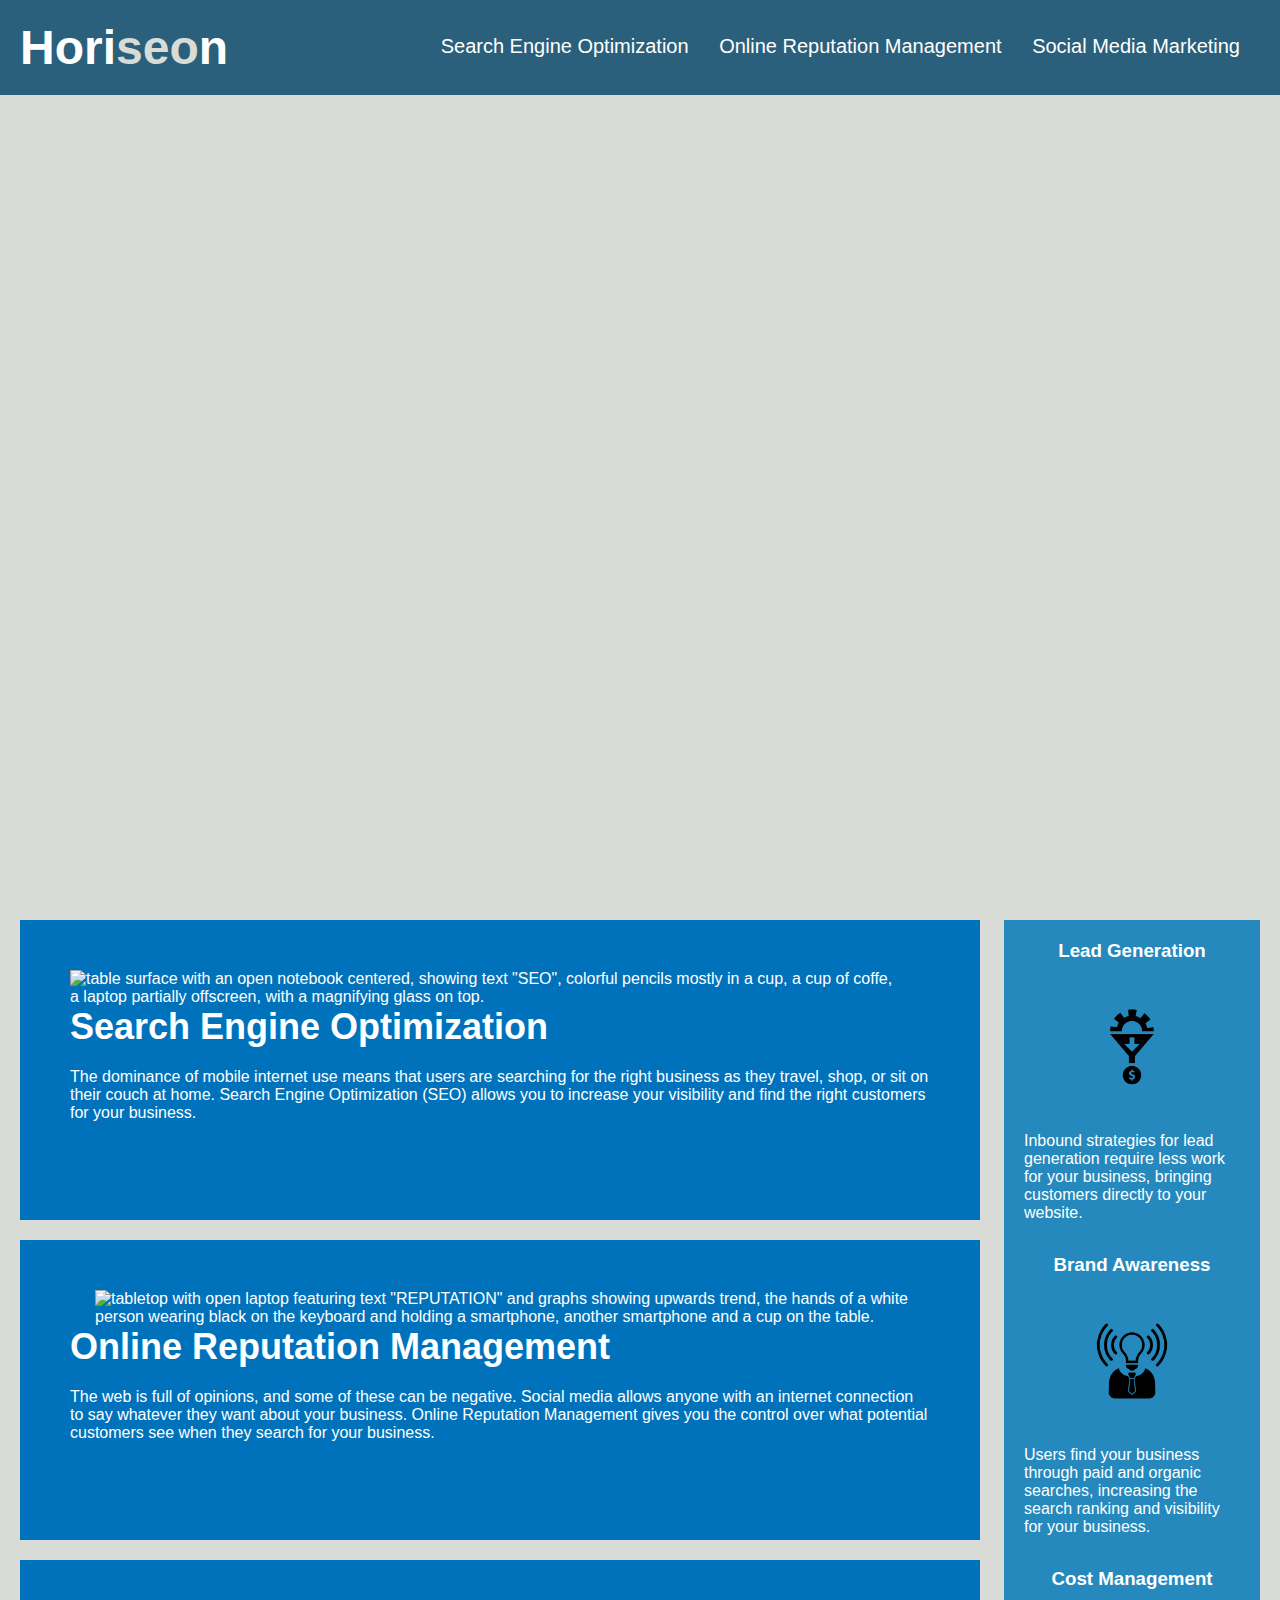
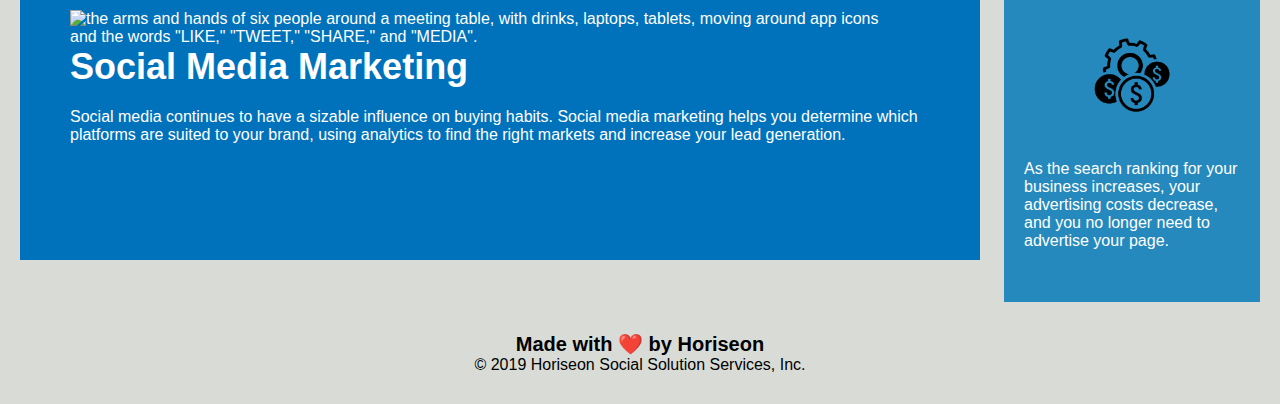
==== Develop/index.html @ 7a69cd7a "first commit, pushing assets with style and images, as well as index.html" ====
<!DOCTYPE html>
<html lang="en-us">

<head>
    <meta charset="UTF-8" />
    <link rel="stylesheet" href="./assets/css/style.css">
    <title>Horieseon Social Solution Services</title>
</head>

<body>

    <header>
        <h1>Hori<span class="seo">seo</span>n</h1>
        <nav>
            <ul>
                <li>
                    <a href="#search-engine-optimization">Search Engine Optimization</a>
                </li>
                <li>
                    <a href="#online-reputation-management">Online Reputation Management</a>
                </li>
                <li>
                    <a href="#social-media-marketing">Social Media Marketing</a>
                </li>
            </ul>
        </nav>
    </header>

    <figure class="hero" alt="Four casually yet professionaly dressed people attending a meeting, looking at a piece of paper."></figure>

    <section class="content">
        <article id="search-engine-optimization">
            <img src="./assets/images/search-engine-optimization.jpg" class="float-left" alt='table surface with an open notebook centered, showing text "SEO", colorful pencils mostly in a cup, a cup of coffe, a laptop partially offscreen, with a magnifying glass on top.'/>
            <h2>Search Engine Optimization</h2>
            <p>
                The dominance of mobile internet use means that users are searching for the right business as they travel, shop, or sit on their couch at home. Search Engine Optimization (SEO) allows you to increase your visibility and find the right customers for your business.
            </p>
        </article>
        <article id="online-reputation-management">
            <img src="./assets/images/online-reputation-management.jpg" class="float-right" alt='tabletop with open laptop featuring text "REPUTATION" and graphs showing upwards trend, the hands of a white person wearing black on the keyboard and holding a smartphone, another smartphone and a cup on the table.'/>
            <h2>Online Reputation Management</h2>
            <p>
                The web is full of opinions, and some of these can be negative. Social media allows anyone with an internet connection to say whatever they want about your business. Online Reputation Management gives you the control over what potential customers see when they search for your business.
            </p>
        </article>
        <article id="social-media-marketing">
            <img src="./assets/images/social-media-marketing.jpg" class="float-left" alt='the arms and hands of six people around a meeting table, with drinks, laptops, tablets, moving around app icons and the words "LIKE," "TWEET," "SHARE," and "MEDIA".'/>
            <h2>Social Media Marketing</h2>
            <p>
                Social media continues to have a sizable influence on buying habits. Social media marketing helps you determine which platforms are suited to your brand, using analytics to find the right markets and increase your lead generation.
            </p>
        </article>
    </section>
    <aside class="benefits">
        <article class="benefit-lead">
            <h3>Lead Generation</h3>
            <img src="./assets/images/lead-generation.png" />
            <p>
                Inbound strategies for lead generation require less work for your business, bringing customers directly to your website.
            </p>
        </article>
        <article class="benefit-brand">
            <h3>Brand Awareness</h3>
            <img src="./assets/images/brand-awareness.png" />
            <p>
                Users find your business through paid and organic searches, increasing the search ranking and visibility for your business.
            </p>
        </article>
        <article class="benefit-cost">
            <h3>Cost Management</h3>
            <img src="./assets/images/cost-management.png"></img>
            <p>
                As the search ranking for your business increases, your advertising costs decrease, and you no longer need to advertise your page.
            </p>
        </article>
    </aside>

    <footer>
        <h2>Made with ❤️️ by Horiseon</h2>
        <p>
            &copy; 2019 Horiseon Social Solution Services, Inc.
        </p>
    </footer>

</body>
</html>
---- Develop/assets/css/style.css ----
/*   HORISEON SOCIAL SERVICES INDEX.HTML   */

* {
    box-sizing: border-box;
    padding: 0;
    margin: 0;
}

body {
    background-color: #d9dcd6;
}

p {
    font-size: 16px;
}





/*   HEADER   */

header {
    padding: 20px;
    font-family: 'Trebuchet MS', 'Lucida Sans Unicode', 'Lucida Grande', 'Lucida Sans', Arial, sans-serif;
    background-color: #2a607c;
    color: #ffffff;
}

header h1 {
    display: inline-block;
    font-size: 48px;
}

.seo {
    color: #d9dcd6;
}

nav {
    padding-top: 15px;
    margin-right: 20px;
    float: right;
    font-family: 'Gill Sans', 'Gill Sans MT', Calibri, 'Trebuchet MS', sans-serif;
    font-size: 20px;
}

nav ul {
    list-style-type: none;
}

nav li {
    display: inline-block;
    margin-left: 25px;
}

a {
    color: #ffffff;
    text-decoration: none;
}





/*   FIGURE - MAIN IMAGE   */

.hero {
    height: 800px;
    width: 100%;
    margin-bottom: 25px;
    background-image: url("../images/digital-marketing-meeting.jpg");
    background-size: cover;
    background-position: center;
}





/*   SECTION - SERVICES PROVIDED   */

.content {
    width: 75%;
    display: inline-block;
    margin-left: 20px;
}

.float-left {
    float: left;
    margin-right: 25px;
}

.float-right {
    float: right;
    margin-left: 25px;
}

#search-engine-optimization {
    margin-bottom: 20px;
    padding: 50px;
    height: 300px;
    font-family: 'Gill Sans', 'Gill Sans MT', Calibri, 'Trebuchet MS', sans-serif;
    background-color: #0072bb;
    color: #ffffff;
}

#online-reputation-management {
    margin-bottom: 20px;
    padding: 50px;
    height: 300px;
    font-family: 'Gill Sans', 'Gill Sans MT', Calibri, 'Trebuchet MS', sans-serif;
    background-color: #0072bb;
    color: #ffffff;
}

#social-media-marketing {
    margin-bottom: 20px;
    padding: 50px;
    height: 300px;
    font-family: 'Gill Sans', 'Gill Sans MT', Calibri, 'Trebuchet MS', sans-serif;
    background-color: #0072bb;
    color: #ffffff;
}

.content img {
    max-height: 200px;
}

.content h2 {
    margin-bottom: 20px;
    font-size: 36px;
}





/*   ASIDE - BENEFITS   */

.benefits {
    margin-right: 20px;
    padding: 20px;
    clear: both;
    float: right;
    width: 20%;
    height: 100%;
    font-family: 'Gill Sans', 'Gill Sans MT', Calibri, 'Trebuchet MS', sans-serif;
    background-color: #2589bd;
}

.benefits article {
    margin-bottom: 32px;
    color: #ffffff;
}

.benefits h3 {
    margin-bottom: 10px;
    text-align: center;
}

.benefits img {
    display: block;
    margin: 10px auto;
    max-width: 150px;
}





/*   FOOTER   */

footer {
    padding: 30px;
    clear: both;
    font-family: 'Trebuchet MS', 'Lucida Sans Unicode', 'Lucida Grande', 'Lucida Sans', Arial, sans-serif;
    text-align: center;
}

footer h2 {
    font-size: 20px;
}
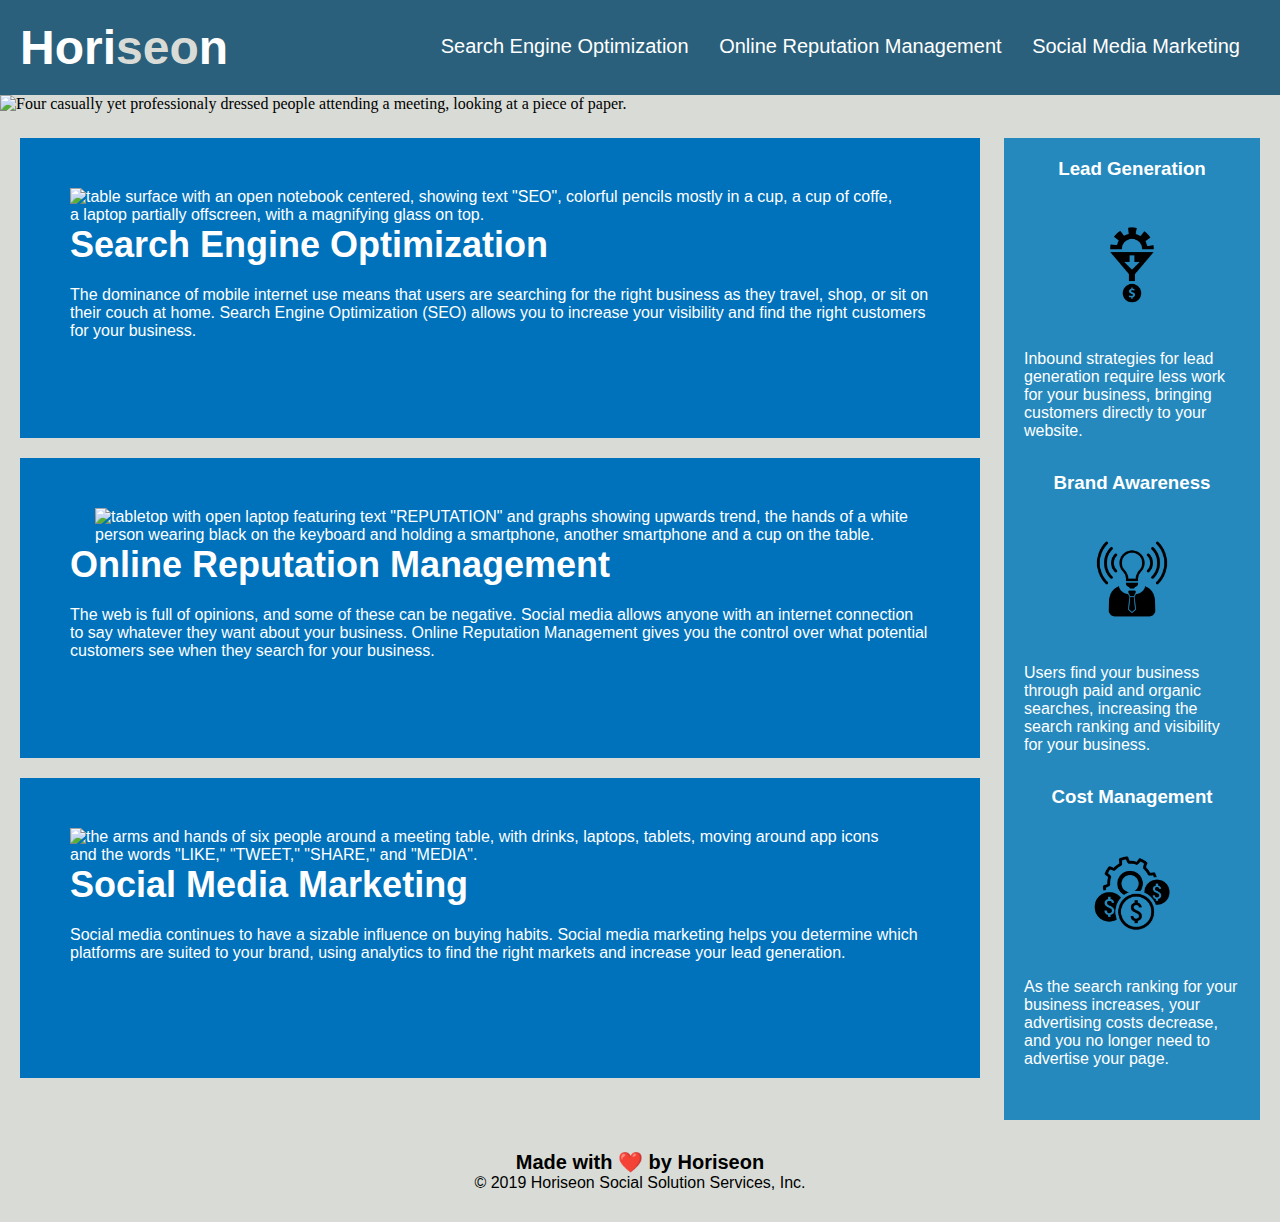
==== commit 122115ad: "fixed hero image for accessibility" ====
--- a/Develop/index.html
+++ b/Develop/index.html
@@ -26,7 +26,9 @@
         </nav>
     </header>
 
-    <figure class="hero" alt="Four casually yet professionaly dressed people attending a meeting, looking at a piece of paper."></figure>
+    <figure class="hero" >
+        <img src='./assets/images/digital-marketing-meeting.jpg' alt="Four casually yet professionaly dressed people attending a meeting, looking at a piece of paper."/>
+    </figure>
 
     <section class="content">
         <article id="search-engine-optimization">
--- a/Develop/assets/css/style.css
+++ b/Develop/assets/css/style.css
@@ -64,13 +64,9 @@
 
 /*   FIGURE - MAIN IMAGE   */
 
-.hero {
-    height: 800px;
+.hero img {
     width: 100%;
     margin-bottom: 25px;
-    background-image: url("../images/digital-marketing-meeting.jpg");
-    background-size: cover;
-    background-position: center;
 }
 
 
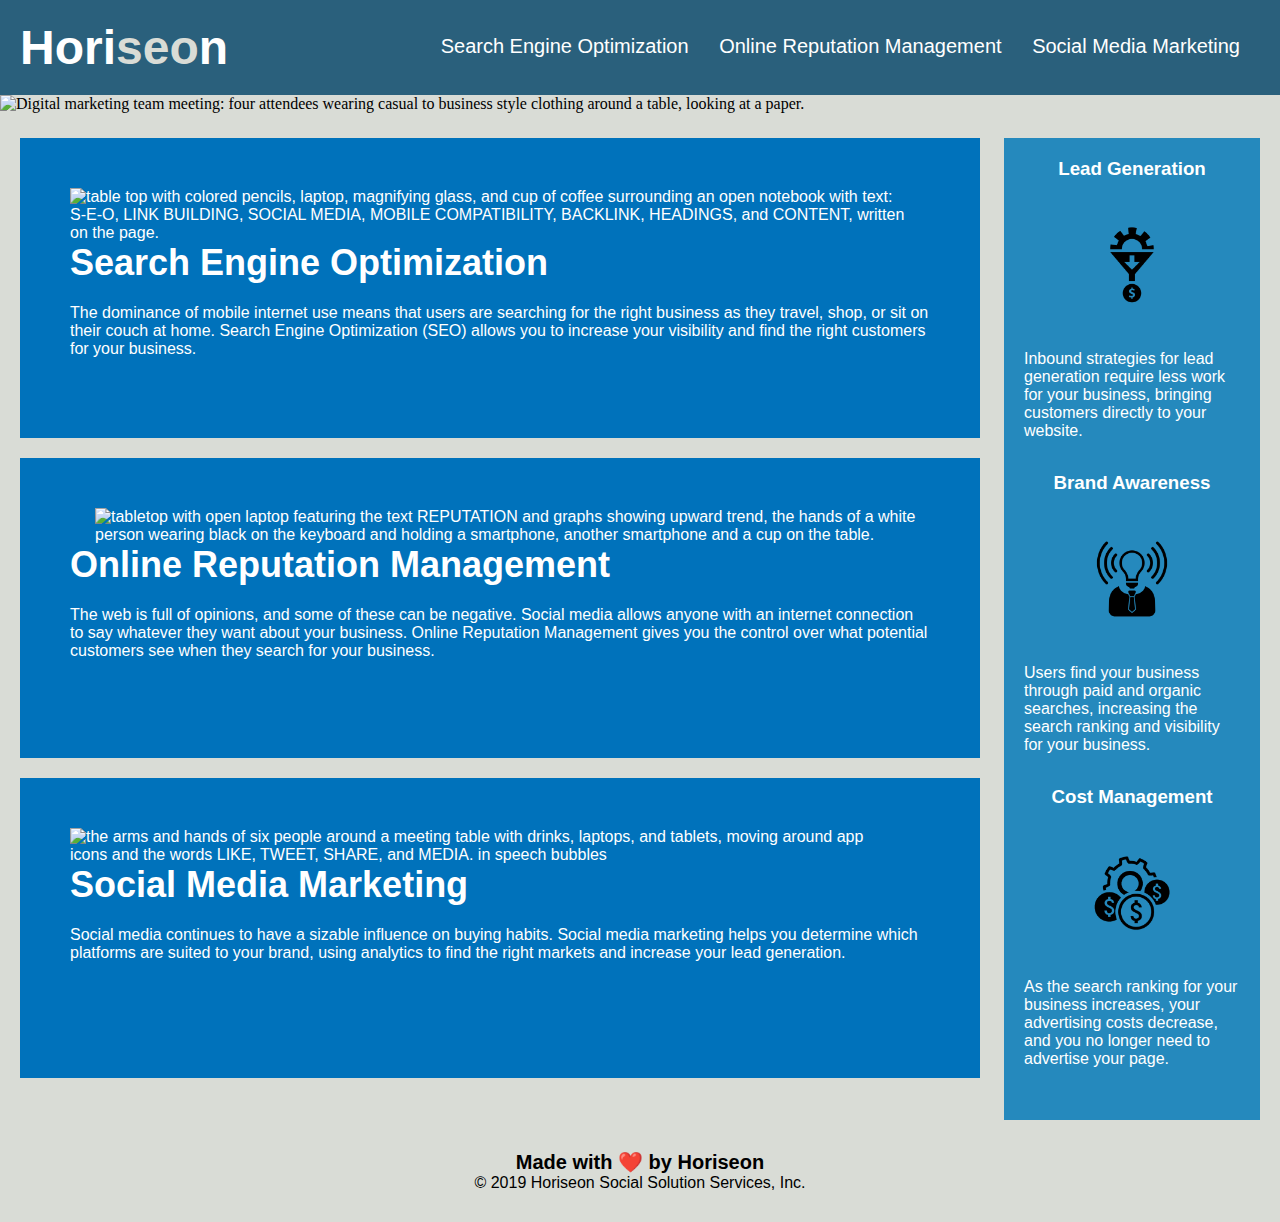
==== commit fd7ffb8b: "updated and added alt text for all images" ====
--- a/Develop/index.html
+++ b/Develop/index.html
@@ -27,26 +27,26 @@
     </header>
 
     <figure class="hero" >
-        <img src='./assets/images/digital-marketing-meeting.jpg' alt="Four casually yet professionaly dressed people attending a meeting, looking at a piece of paper."/>
+        <img src='./assets/images/digital-marketing-meeting.jpg' alt="Digital marketing team meeting: four attendees wearing casual to business style clothing around a table, looking at a paper."/>
     </figure>
 
     <section class="content">
         <article id="search-engine-optimization">
-            <img src="./assets/images/search-engine-optimization.jpg" class="float-left" alt='table surface with an open notebook centered, showing text "SEO", colorful pencils mostly in a cup, a cup of coffe, a laptop partially offscreen, with a magnifying glass on top.'/>
+            <img src="./assets/images/search-engine-optimization.jpg" class="float-left" alt='table top with colored pencils, laptop, magnifying glass, and cup of coffee surrounding an open notebook with text: S-E-O, LINK BUILDING, SOCIAL MEDIA, MOBILE COMPATIBILITY, BACKLINK, HEADINGS, and CONTENT, written on the page.'/>
             <h2>Search Engine Optimization</h2>
             <p>
                 The dominance of mobile internet use means that users are searching for the right business as they travel, shop, or sit on their couch at home. Search Engine Optimization (SEO) allows you to increase your visibility and find the right customers for your business.
             </p>
         </article>
         <article id="online-reputation-management">
-            <img src="./assets/images/online-reputation-management.jpg" class="float-right" alt='tabletop with open laptop featuring text "REPUTATION" and graphs showing upwards trend, the hands of a white person wearing black on the keyboard and holding a smartphone, another smartphone and a cup on the table.'/>
+            <img src="./assets/images/online-reputation-management.jpg" class="float-right" alt='tabletop with open laptop featuring the text REPUTATION and graphs showing upward trend, the hands of a white person wearing black on the keyboard and holding a smartphone, another smartphone and a cup on the table.'/>
             <h2>Online Reputation Management</h2>
             <p>
                 The web is full of opinions, and some of these can be negative. Social media allows anyone with an internet connection to say whatever they want about your business. Online Reputation Management gives you the control over what potential customers see when they search for your business.
             </p>
         </article>
         <article id="social-media-marketing">
-            <img src="./assets/images/social-media-marketing.jpg" class="float-left" alt='the arms and hands of six people around a meeting table, with drinks, laptops, tablets, moving around app icons and the words "LIKE," "TWEET," "SHARE," and "MEDIA".'/>
+            <img src="./assets/images/social-media-marketing.jpg" class="float-left" alt='the arms and hands of six people around a meeting table with drinks, laptops, and tablets, moving around app icons and the words LIKE, TWEET, SHARE, and MEDIA. in speech bubbles'/>
             <h2>Social Media Marketing</h2>
             <p>
                 Social media continues to have a sizable influence on buying habits. Social media marketing helps you determine which platforms are suited to your brand, using analytics to find the right markets and increase your lead generation.
@@ -56,21 +56,21 @@
     <aside class="benefits">
         <article class="benefit-lead">
             <h3>Lead Generation</h3>
-            <img src="./assets/images/lead-generation.png" />
+            <img src="./assets/images/lead-generation.png" alt="stylized icon of a gear leading down into a funnel which ends at a coin with a dollar sign on it"/>
             <p>
                 Inbound strategies for lead generation require less work for your business, bringing customers directly to your website.
             </p>
         </article>
         <article class="benefit-brand">
             <h3>Brand Awareness</h3>
-            <img src="./assets/images/brand-awareness.png" />
+            <img src="./assets/images/brand-awareness.png" alt="icon of a torso with necktie, with a lightbulb instead of a head, and wifi-signal lines coming from either side of the lightbulb."/>
             <p>
                 Users find your business through paid and organic searches, increasing the search ranking and visibility for your business.
             </p>
         </article>
         <article class="benefit-cost">
             <h3>Cost Management</h3>
-            <img src="./assets/images/cost-management.png"></img>
+            <img src="./assets/images/cost-management.png" alt="icon of a gear in the background, two coins with dollar signs in midground, and one coin with dollar sign in foreground."/></img>
             <p>
                 As the search ranking for your business increases, your advertising costs decrease, and you no longer need to advertise your page.
             </p>
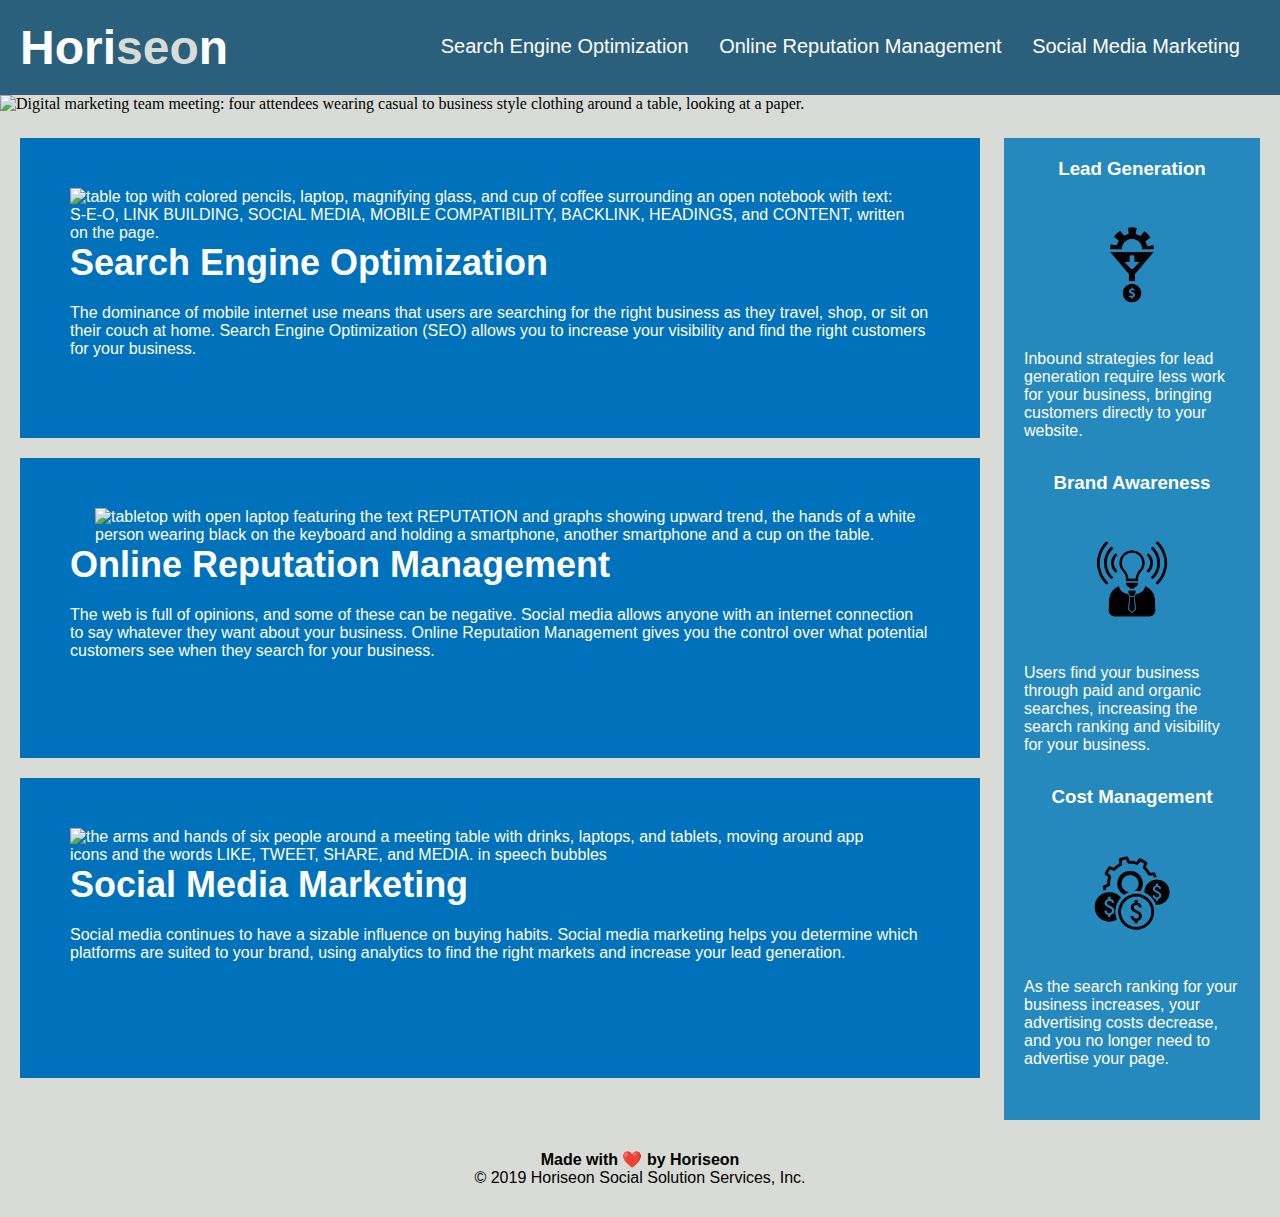
==== commit 68704144: "changed readme file to reflect homework status" ====
--- a/Develop/index.html
+++ b/Develop/index.html
@@ -78,7 +78,7 @@
     </aside>
 
     <footer>
-        <h2>Made with ❤️️ by Horiseon</h2>
+        <h4>Made with ❤️️ by Horiseon</h4>
         <p>
             &copy; 2019 Horiseon Social Solution Services, Inc.
         </p>
